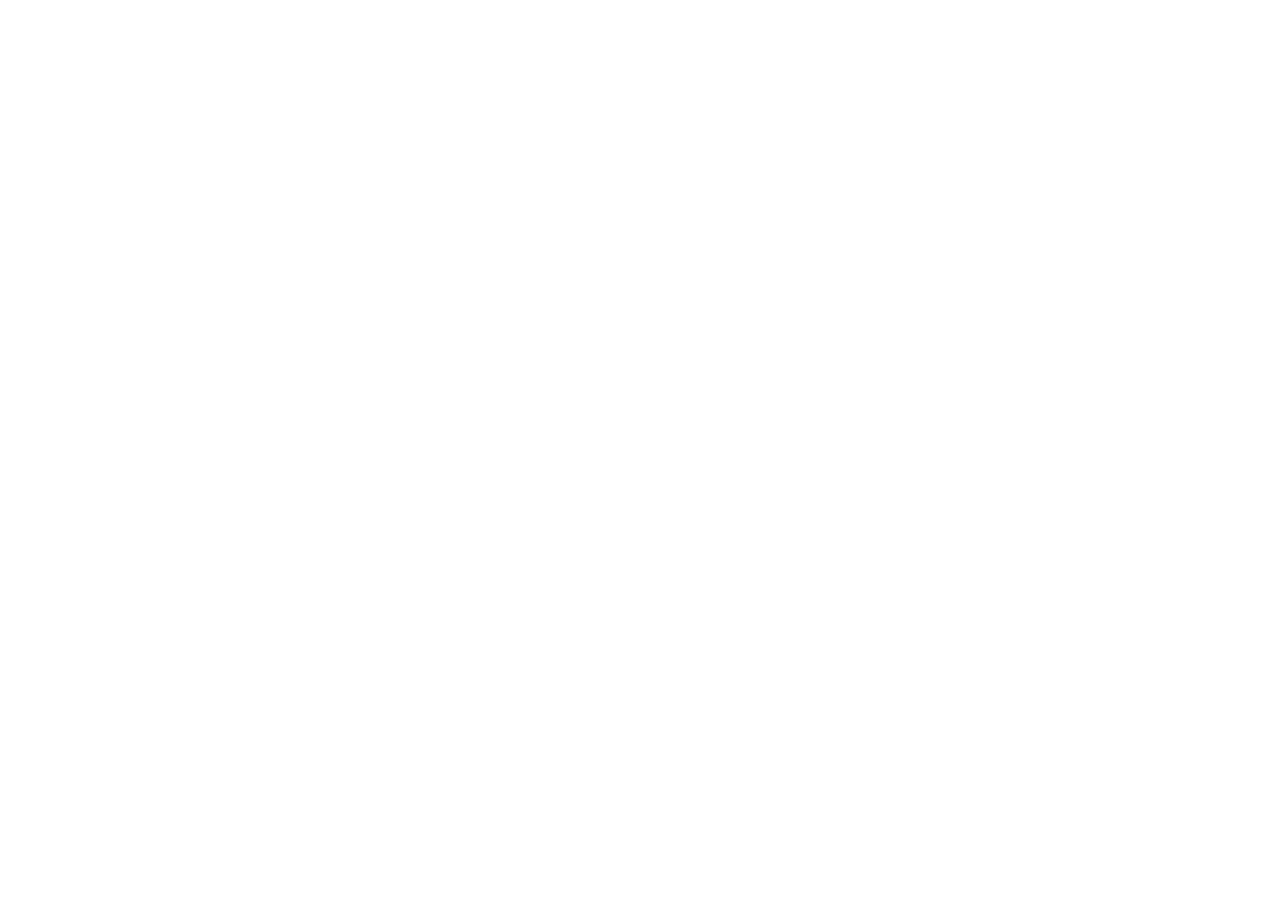
==== closed-captions/index.html @ e4451829 "Change" ====
<!DOCTYPE html>
<html>
<head>
	<meta charset="utf-8">
	<meta http-equiv="X-UA-Compatible" content="IE=edge">
	<title>Closed Captions</title>
	<meta name="viewport" content="width=device-width, initial-scale=1">
	<link rel="stylesheet" href="https://fonts.typotheque.com/WF-023273-010687.css"> 
	<link rel="stylesheet" href="css.css">
</head>
<body>
	<!-- <iframe width="560" height="315" src="https://www.youtube.com/embed/vrP-_T-h9YM" frameborder="0" allow="accelerometer; autoplay; encrypted-media; gyroscope; picture-in-picture" allowfullscreen></iframe> -->
	<div id="video-placeholder"></div>
	<div id="closed-captions">
		<p class="voice1">
			Officer K D 6 - 3 . 7. Let’s begin. Ready?
		</p>
		<p class="voice2">
			Yes, sir
		</p>
		<p class="voice1">
			Recite your baseline.
		</p>
		<p class="voice2"> <!--Dit is p3-->
			And blood-black nothingness began to spin
		</p>
		<p class="voice2">
			A system of cells interlinked within cells,
		</p>
		<p class="voice2">
			interlinked within cells, interlinked within one stem.
		</p>
		<p class="voice3">
			Fuck off, skin-job!
		</p>
		<p class="voice2">
			And dreadfully distinct against the dark, a tall white fountain played...
		</p>
		<p class="voice1">
			Cells.
		</p>
		<p class="voice2">
			Cells.
		</p>
		<p class="voice1">
			Have you ever been in an institution?
		</p>
		<p class="voice1">
			Cells.
		</p>
		<p class="voice2">
			Cells.
		</p>
		<p class="voice1">
			Do they keep you in a cell?
		</p>
		<p class="voice1">
			Cells.
		</p>
		<p class="voice2">
			Cells.
		</p>
		<p class="voice1">
			When you're not performing your duties, do they keep you in a little box?
		</p>
		<p class="voice1">
			Cells.
		</p>
		<p class="voice2">
			Cells.
		</p>
		<p class="voice1">
			Interlinked.
		</p>
		<p class="voice2">
			Interlinked.
		</p>
		<p class="voice1">
			What's it like to hold the hand of someone you love?
		</p>
		<p class="voice1">
			Interlinked.
		</p>
		<p class="voice2">
			Interlinked.
		</p>
		<p class="voice1">
			Did they teach you how to feel, finger to finger?
		</p>
		<p class="voice1">
			Interlinked.
		</p>
		<p class="voice2">
			Interlinked.
		</p>
		<p class="voice1">
			Do you long for having your heart interlinked?
		</p>
		<p class="voice1">
			Interlinked.
		</p>
		<p class="voice2">
			Interlinked.
		</p>
		<p class="voice1">
			Do you dream about being interlinked?
		</p>
		<p class="voice2">
			Interlinked.
		</p>
		<p class="voice1">
			What's it like to hold your child in your arms?
		</p>
		<p class="voice1">
			Interlinked.
		</p>
		<p class="voice2">
			Interlinked.
		</p>
		<p class="voice1">
			Do you feel that there's a part of you that's missing?
		</p>
		<p class="voice1">
			Interlinked.
		</p>
		<p class="voice2">
			Interlinked.
		</p>
		<p class="voice1">
			Within cells interlinked.
		</p>
		<p class="voice2">
			Within cells interlinked.
		</p>
		<p class="voice1">
			Why don't you say that three times: "within cells interlinked"
		</p>
		<p class="voice2">
			Within cells interlinked.
		</p>
		<p class="voice2">
			Within cells interlinked.
		</p>
		<p class="voice2">
			Within cells interlinked.
		</p>
		<p class="voice4">
			We're done.
		</p>
		<p class="voice4">
			Constant K.
		</p>
		<p class="voice4">
			You can pick up your bonus.
		</p>
		<p class="voice2">
			Thank you, sir.
		</p>

		<!-- Vanaf hier moet je nog even uitzoeken wat bij welke voice hoort -->
		<!-- In video vanaf 1:27-->
		<p class="">Cells</p>
		<p class="">-Cells</p>
		<p class="">Have you ever been in an institution. Cells</p>
		<p class="">-Cells</p>
		<p class="">When you're not performing your duties, do they keep you in a little box? Cells.</p>
		<p class="">-Cells</p>
		<p class="">Interlinked. What’s it like to hold the hand of someone you love?</p>
		<p class="">-Interlinked </p>
		<p class="">-Interlinked</p>
		<p class="">Within cells interlinked</p>
		<p class="">-Within cells interlinked</p>
		<p class="">Dreadfully</p>
		<p class="">-Dreadfully</p>
		<p class="">What's it like to be filled with dread? Dreadfully</p>
		<p class="">-Dreadfully</p>
		<p class="">Do you like being separated from other people? Distinct</p>
		<p class="">-Distinct</p>
		<p class="">Dreadfully distinct</p>
		<p class="">-Dreadfully distinct</p>
		<p class="">Dark</p>
		<p class="">-Dark</p>
		<p class="">Within cells interlinked</p>
		<p class="">-Within cells interlinked</p>
		<p class="">Withing one stem</p>
		<p class="">-Withing one stem</p>
		<p class="">And dreadfully distinct</p>
		<p class="">-And dreadfully distinct</p>
		<p class="">Against the dark</p>
		<p class="">-Against the dark</p>
		<p class="">A tall white fountain played</p>
		<p class="">- A tall white fountain played</p>
		<p class="">You're not even close to baseline</p>

	</div>
	
	<script src="https://www.youtube.com/iframe_api"></script>
	<script>var captions = new Array();</script>
	<script src="captions.js"></script>
	<script>var sounds = new Array();</script>
	<script src="sounds.js"></script>
	<script src="yt.js"></script>
	</body>
</html>
---- closed-captions/css.css ----
/* **********************************************
Basic mechanics
Hide all paragraphs by default
Show them when they receive the class 'on'
Hide them when they receive the class 'off'
Feel free to adjust the defaults to your needs.
********************************************** */
#closed-captions p {
	opacity: 0;
	transition: .05s;
	position: absolute;
}
#closed-captions .on {
	opacity: 1;
}
#closed-captions .off {
	transition: .2s;
	opacity: 0;
}

/* centreren van de video en captions */
body {
	margin: 0;
	display: grid;
	grid-template-columns: 1fr auto 1fr;
	grid-template-rows: 1fr auto 1fr;
	height: 100vh;
}

#closed-captions{
	grid-column-start: 2;
	grid-row-start: 3;
}

iframe {
	grid-column-start: 2;
	grid-row-start: 2;
}

/* stylen van tekst */
.voice1 {
	font-style: italic;
	font-weight: bold;
	color: violet;
	font-size: 20px;
}

.voice2 {
	font-weight: 400;
	color: blue;
	font-size: 30px;

}
.voice3 {
	color: yellow;
	font-size: 25px;
}

.voice4 {
	font-weight: 200;
	color: aqua;
	font-size: 20px;
	

}

/* **********************************************
The first paragraph, with extended timing for 
	all siblings. Basically what it does is that
	it shows the text after a delay, which 
	corresponds with the time that the word is
	spoken.
You probably want to change the styling.
********************************************** */

/* stylen van woorden en/of paragrafen */

.p0 span {
	opacity: 0;
	font-family: brenner;
}
.p0.on span:first-of-type {
	opacity: 1;
	transition: 0s;
	font-weight: 200;
}
.p0.on span:nth-of-type(2) {
	opacity: 1;
	transition: 0s .4s;
	margin-right: -.25em;
	font-weight: 400;
}
.p0.on span:nth-of-type(3) {
	opacity: 1;
	transition: 0s .5s;
	margin-right: -.25em;
	font-weight: 600;
}
.p0.on span:nth-of-type(4) {
	opacity: 1;
	transition: 0s .7s;
	margin-right: -.25em;
	font-weight: 800;
}
.p0.on span:nth-of-type(5) {
	opacity: 1;
	transition: 0s 1.1s;
	margin-right: -.25em;
	font-family: "brenner sans";
}
.p0.on span:nth-of-type(6) {
	opacity: 1;
	transition: 0s 1.4s;
	margin-right: -.25em;
	font-family: "brenner display";
}
.p0.on span:nth-of-type(7) {
	opacity: 1;
	transition: 0s 1.7s;
	margin-right: -.25em;
	font-family: "brenner script";
}
.p0.on span:nth-of-type(8) {
	opacity: 1;
	transition: 0s 2s;
	font-family: "brenner script";
}
.p0.on span:nth-of-type(9) {
	opacity: 1;
	transition: 0s 3s;
	font-family: "brenner Sans condensed";
}
.p0.on span:nth-of-type(10) {
	opacity: 1;
	transition: 0s 3.2s;
	font-family: "brenner mono";
}
.p0.on span:nth-of-type(11) {
	opacity: 1;
	transition: 0s 3.7s;
	font-family: "brenner slab";
}


/* **********************************************
Sounds.
	You can style the whole body, or you can 
	style anything within the body the moment
	a sound starts.
*********************************************  */

/* The moment the class .sound1 is added to the body, the background is yellow */
.sound1 {
	background: #D0342C;
	transition-duration: 1s;
}
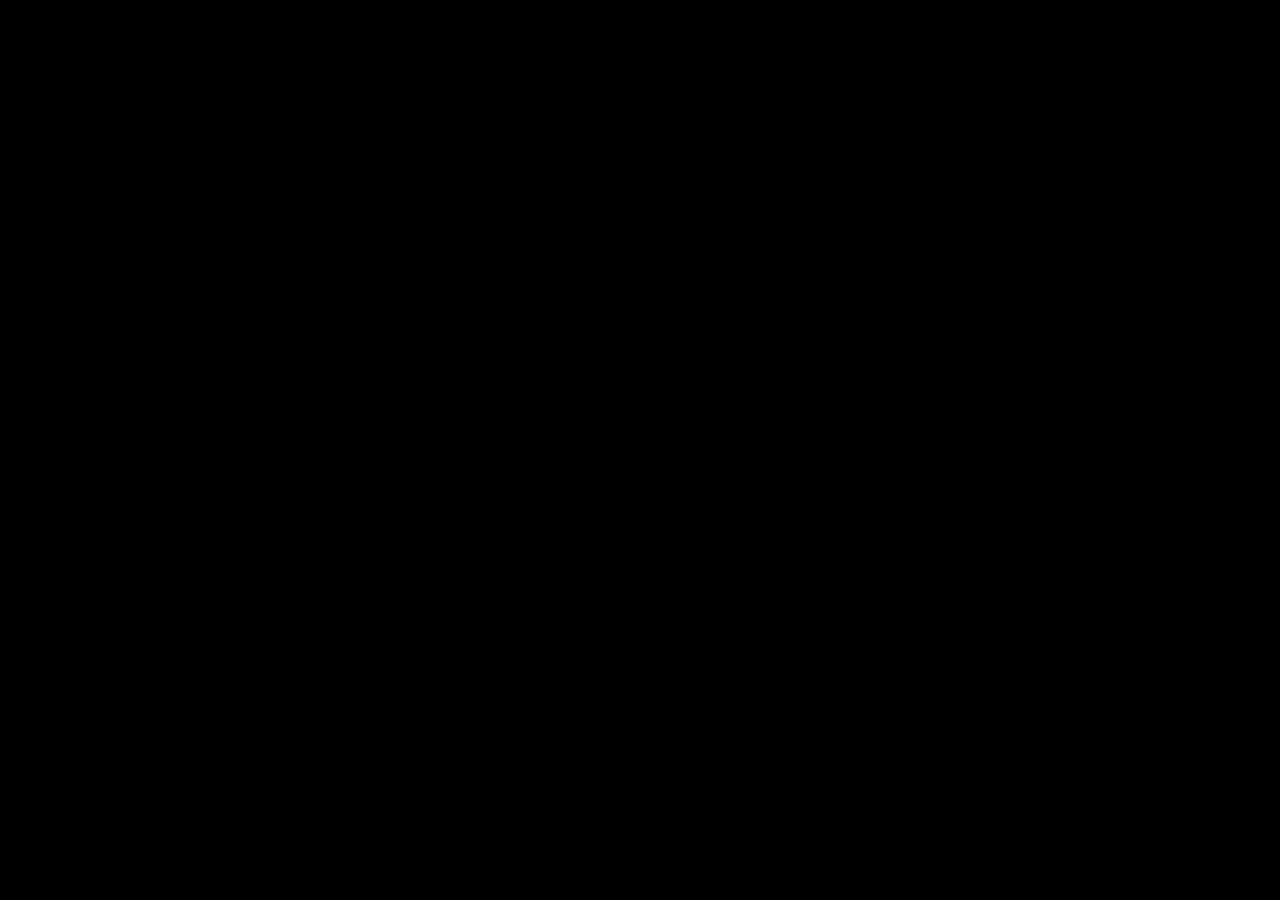
==== commit b7907714: "Voice classes uitzoeken en toevoegen" ====
--- a/closed-captions/index.html
+++ b/closed-captions/index.html
@@ -160,36 +160,36 @@
 		<!-- Vanaf hier moet je nog even uitzoeken wat bij welke voice hoort -->
 		<!-- In video vanaf 1:27-->
 		<p class="">Cells</p>
-		<p class="">-Cells</p>
+		<p class="voice2">-Cells</p>
 		<p class="">Have you ever been in an institution. Cells</p>
-		<p class="">-Cells</p>
+		<p class="voice2">-Cells</p>
 		<p class="">When you're not performing your duties, do they keep you in a little box? Cells.</p>
-		<p class="">-Cells</p>
+		<p class="voice2">-Cells</p>
 		<p class="">Interlinked. What’s it like to hold the hand of someone you love?</p>
 		<p class="">-Interlinked </p>
-		<p class="">-Interlinked</p>
+		<p class="voice2">-Interlinked</p>
 		<p class="">Within cells interlinked</p>
-		<p class="">-Within cells interlinked</p>
+		<p class="voice2">-Within cells interlinked</p>
 		<p class="">Dreadfully</p>
-		<p class="">-Dreadfully</p>
+		<p class="voice2">-Dreadfully</p>
 		<p class="">What's it like to be filled with dread? Dreadfully</p>
-		<p class="">-Dreadfully</p>
+		<p class="voice2">-Dreadfully</p>
 		<p class="">Do you like being separated from other people? Distinct</p>
-		<p class="">-Distinct</p>
+		<p class="voice2">-Distinct</p>
 		<p class="">Dreadfully distinct</p>
-		<p class="">-Dreadfully distinct</p>
+		<p class="voice2">-Dreadfully distinct</p>
 		<p class="">Dark</p>
-		<p class="">-Dark</p>
+		<p class="voice2">-Dark</p>
 		<p class="">Within cells interlinked</p>
-		<p class="">-Within cells interlinked</p>
+		<p class="voice2">-Within cells interlinked</p>
 		<p class="">Withing one stem</p>
-		<p class="">-Withing one stem</p>
+		<p class="voice2">-Withing one stem</p>
 		<p class="">And dreadfully distinct</p>
-		<p class="">-And dreadfully distinct</p>
+		<p class="voice2">-And dreadfully distinct</p>
 		<p class="">Against the dark</p>
-		<p class="">-Against the dark</p>
+		<p class="voice2">-Against the dark</p>
 		<p class="">A tall white fountain played</p>
-		<p class="">- A tall white fountain played</p>
+		<p class="voice2">- A tall white fountain played</p>
 		<p class="">You're not even close to baseline</p>
 
 	</div>
--- a/closed-captions/css.css
+++ b/closed-captions/css.css
@@ -25,6 +25,7 @@
 	grid-template-columns: 1fr auto 1fr;
 	grid-template-rows: 1fr auto 1fr;
 	height: 100vh;
+	background-color: black;
 }
 
 #closed-captions{
@@ -149,12 +150,15 @@
 	a sound starts.
 *********************************************  */
 
-/* The moment the class .sound1 is added to the body, the background is yellow */
+/* The moment the class .sound1 is added to the body, the background turned gradient */
 .sound1 {
-	background: #D0342C;
-	transition-duration: 1s;
+	background-image: radial-gradient(rgba(251,5,8,1) 30%, rgba(164,5,8,1) 70%);
 }
 
 
 
 
+
+
+
+
